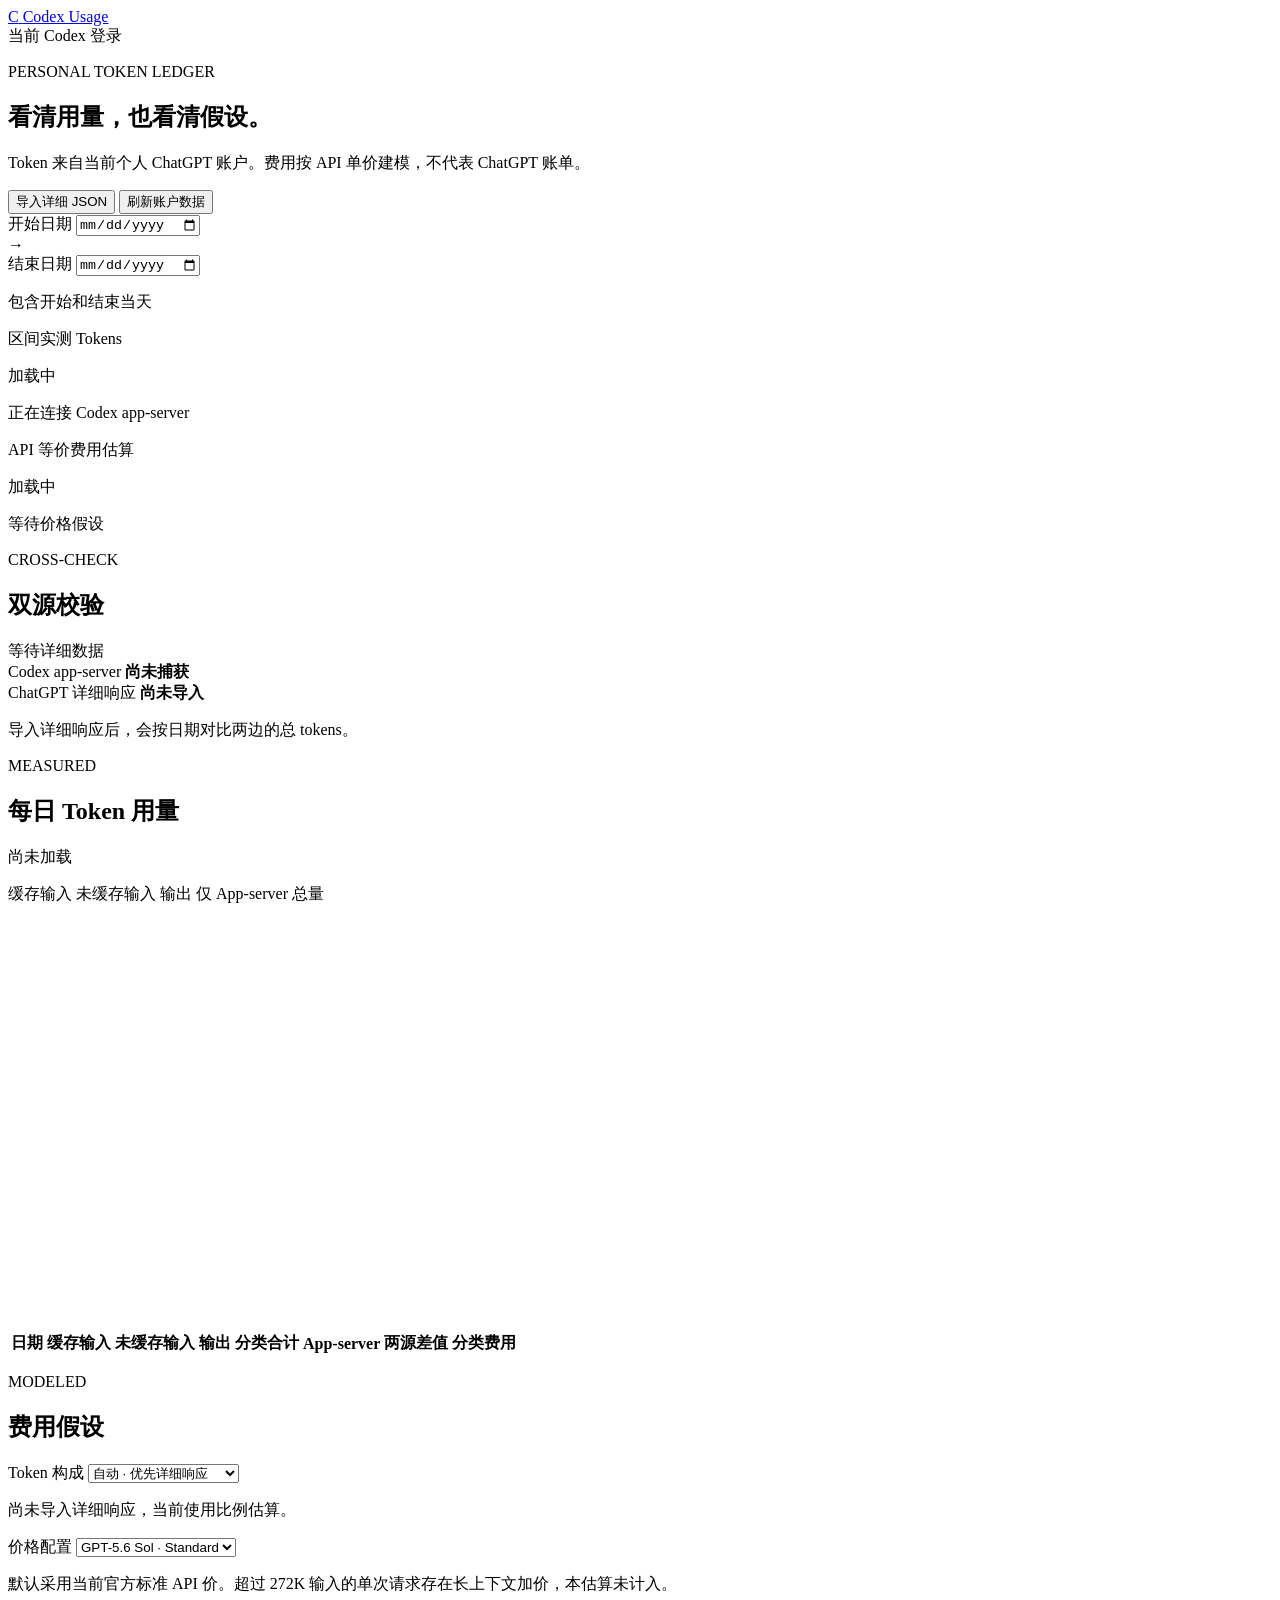
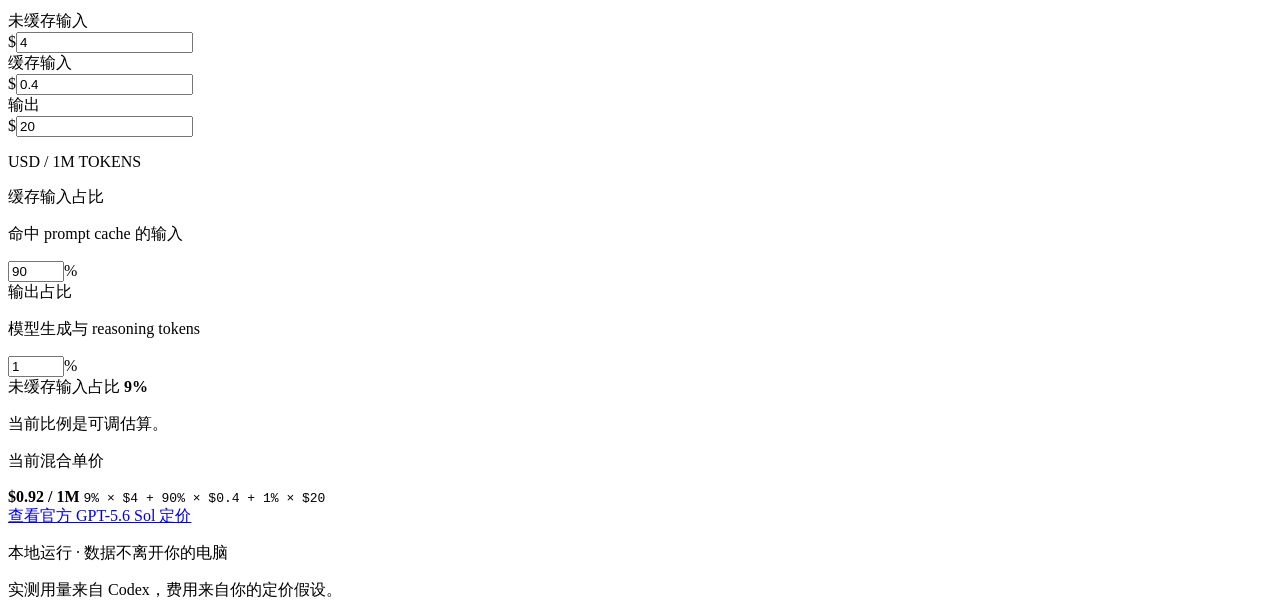
==== codex_usage/web/index.html @ a568903b "add codex usage tool" ====
<!doctype html>
<html lang="zh-CN">
  <head>
    <meta charset="UTF-8" />
    <meta name="viewport" content="width=device-width, initial-scale=1.0" />
    <meta name="color-scheme" content="light" />
    <title>Codex Usage</title>
    <link rel="stylesheet" href="/styles.css" />
  </head>
  <body>
    <header class="site-header">
      <a class="wordmark" href="/" aria-label="Codex Usage 首页">
        <span class="wordmark-mark" aria-hidden="true">C</span>
        <span>Codex Usage</span>
      </a>
      <div class="account-state">
        <span class="status-dot" aria-hidden="true"></span>
        当前 Codex 登录
      </div>
    </header>

    <main>
      <section class="intro" aria-labelledby="page-title">
        <div>
          <p class="eyebrow">PERSONAL TOKEN LEDGER</p>
          <h1 id="page-title">看清用量，也看清假设。</h1>
          <p class="intro-copy">
            Token 来自当前个人 ChatGPT 账户。费用按 API 单价建模，不代表 ChatGPT 账单。
          </p>
        </div>
        <div class="intro-actions">
          <button class="quiet-button" id="import-button" type="button" aria-expanded="false" aria-controls="import-panel">
            导入详细 JSON
          </button>
          <button class="quiet-button" id="refresh-button" type="button">
            刷新账户数据
          </button>
        </div>
      </section>

      <div class="error-banner" id="error-banner" role="alert" hidden></div>

      <section class="import-panel" id="import-panel" aria-labelledby="import-title" hidden>
        <div class="import-copy">
          <p class="section-kicker">DETAILED SOURCE</p>
          <h2 id="import-title">粘贴 Network 响应</h2>
          <ol>
            <li>在 ChatGPT Analytics 页面打开 DevTools，选择 Network。</li>
            <li>筛选 <code>daily-token-usage-breakdown</code>，点击成功的请求。</li>
            <li>在 Response 面板中右键，选择 <strong>Copy response</strong>。</li>
            <li>回到这里粘贴，只会保存响应 JSON，不包含认证 header。</li>
          </ol>
        </div>
        <div class="import-form">
          <label for="detailed-json">详细 Token JSON</label>
          <textarea id="detailed-json" rows="9" spellcheck="false" placeholder='{"data":[{"date":"2026-08-24","totals":{...}}]}'></textarea>
          <div class="import-actions">
            <p id="import-status">支持最大 10 MB</p>
            <button class="primary-button" id="save-import" type="button">保存并校验</button>
          </div>
        </div>
      </section>

      <section class="filter-bar" aria-label="日期范围">
        <div class="field-group">
          <label for="start-date">开始日期</label>
          <input id="start-date" type="date" />
        </div>
        <span class="range-arrow" aria-hidden="true">→</span>
        <div class="field-group">
          <label for="end-date">结束日期</label>
          <input id="end-date" type="date" />
        </div>
        <p class="filter-note" id="range-note">包含开始和结束当天</p>
      </section>

      <section class="summary-ledger" aria-live="polite">
        <div class="summary-item measured">
          <p class="summary-label">区间实测 Tokens</p>
          <p class="summary-value skeleton-text" id="total-tokens">加载中</p>
          <p class="summary-detail" id="token-detail">正在连接 Codex app-server</p>
        </div>
        <div class="summary-divider" aria-hidden="true"></div>
        <div class="summary-item modeled">
          <p class="summary-label">API 等价费用估算</p>
          <p class="summary-value skeleton-text" id="estimated-cost">加载中</p>
          <p class="summary-detail" id="cost-detail">等待价格假设</p>
        </div>
      </section>

      <section class="comparison-panel" aria-labelledby="comparison-title">
        <div class="comparison-header">
          <div>
            <p class="section-kicker">CROSS-CHECK</p>
            <h2 id="comparison-title">双源校验</h2>
          </div>
          <span class="validation-badge waiting" id="validation-badge">等待详细数据</span>
        </div>
        <div class="source-ledger">
          <div>
            <span>Codex app-server</span>
            <strong id="app-source-state">尚未捕获</strong>
          </div>
          <div>
            <span>ChatGPT 详细响应</span>
            <strong id="detailed-source-state">尚未导入</strong>
          </div>
        </div>
        <div class="validation-summary" id="validation-summary">
          <p>导入详细响应后，会按日期对比两边的总 tokens。</p>
        </div>
        <details id="comparison-details" hidden>
          <summary>查看逐日差异</summary>
          <div class="table-wrap compact-table">
            <table>
              <thead>
                <tr>
                  <th scope="col">日期</th>
                  <th scope="col">App-server</th>
                  <th scope="col">详细响应</th>
                  <th scope="col">差值</th>
                  <th scope="col">状态</th>
                </tr>
              </thead>
              <tbody id="comparison-table"></tbody>
            </table>
          </div>
        </details>
      </section>

      <div class="workspace-grid">
        <section class="usage-panel" aria-labelledby="usage-title">
          <div class="section-heading">
            <div>
              <p class="section-kicker">MEASURED</p>
              <h2 id="usage-title">每日 Token 用量</h2>
            </div>
            <p id="last-updated">尚未加载</p>
          </div>

          <div class="chart-legend" aria-label="Token 分类图例">
            <span><i class="legend-swatch cached"></i>缓存输入</span>
            <span><i class="legend-swatch uncached"></i>未缓存输入</span>
            <span><i class="legend-swatch output"></i>输出</span>
            <span><i class="legend-swatch fallback"></i>仅 App-server 总量</span>
          </div>

          <div class="chart-shell" id="chart-shell">
            <div class="chart-skeleton" id="chart-skeleton"></div>
            <svg
              id="usage-chart"
              role="img"
              aria-label="所选日期范围内每日 Token 用量柱状图"
              viewBox="0 0 960 320"
              preserveAspectRatio="none"
            ></svg>
            <p class="empty-state" id="chart-empty" hidden>这个范围内没有用量记录。</p>
          </div>

          <div class="table-wrap">
            <table>
              <thead>
                <tr>
                  <th scope="col">日期</th>
                  <th scope="col">缓存输入</th>
                  <th scope="col">未缓存输入</th>
                  <th scope="col">输出</th>
                  <th scope="col">分类合计</th>
                  <th scope="col">App-server</th>
                  <th scope="col">两源差值</th>
                  <th scope="col">分类费用</th>
                </tr>
              </thead>
              <tbody id="usage-table"></tbody>
            </table>
          </div>
        </section>

        <aside class="pricing-panel" aria-labelledby="pricing-title">
          <div class="section-heading compact">
            <div>
              <p class="section-kicker">MODELED</p>
              <h2 id="pricing-title">费用假设</h2>
            </div>
          </div>

          <div class="assumption-block">
            <label for="cost-source">Token 构成</label>
            <select id="cost-source">
              <option value="auto">自动 · 优先详细响应</option>
              <option value="detailed">详细响应 · 准确拆分</option>
              <option value="estimated">App-server · 比例估算</option>
            </select>
            <p class="help-copy" id="cost-source-help">
              尚未导入详细响应，当前使用比例估算。
            </p>
          </div>

          <div class="assumption-block">
            <label for="pricing-profile">价格配置</label>
            <select id="pricing-profile">
              <option value="sol">GPT-5.6 Sol · Standard</option>
              <option value="custom">自定义单价</option>
            </select>
            <p class="help-copy">
              默认采用当前官方标准 API 价。超过 272K 输入的单次请求存在长上下文加价，本估算未计入。
            </p>
          </div>

          <div class="rate-grid" aria-label="每百万 Token 单价">
            <div class="field-group">
              <label for="input-rate">未缓存输入</label>
              <div class="money-input"><span>$</span><input id="input-rate" type="number" min="0" step="0.1" value="4" /></div>
            </div>
            <div class="field-group">
              <label for="cached-rate">缓存输入</label>
              <div class="money-input"><span>$</span><input id="cached-rate" type="number" min="0" step="0.1" value="0.4" /></div>
            </div>
            <div class="field-group">
              <label for="output-rate">输出</label>
              <div class="money-input"><span>$</span><input id="output-rate" type="number" min="0" step="0.1" value="20" /></div>
            </div>
          </div>
          <p class="unit-label">USD / 1M TOKENS</p>

          <div class="assumption-block shares">
            <div class="field-row">
              <div>
                <label for="cached-percent">缓存输入占比</label>
                <p>命中 prompt cache 的输入</p>
              </div>
              <div class="percent-input"><input id="cached-percent" type="number" min="0" max="100" step="1" value="90" /><span>%</span></div>
            </div>
            <div class="field-row">
              <div>
                <label for="output-percent">输出占比</label>
                <p>模型生成与 reasoning tokens</p>
              </div>
              <div class="percent-input"><input id="output-percent" type="number" min="0" max="100" step="1" value="1" /><span>%</span></div>
            </div>
            <div class="derived-share">
              <span>未缓存输入占比</span>
              <strong id="uncached-percent">9%</strong>
            </div>
            <p class="help-copy" id="share-source-help">当前比例是可调估算。</p>
            <p class="inline-error" id="pricing-error" hidden></p>
          </div>

          <div class="formula-block">
            <p>当前混合单价</p>
            <strong id="blended-rate">$0.92 / 1M</strong>
            <code id="formula-copy">9% × $4 + 90% × $0.4 + 1% × $20</code>
          </div>

          <a
            class="source-link"
            href="https://developers.openai.com/api/docs/models/gpt-5.6-sol"
            target="_blank"
            rel="noreferrer"
          >
            查看官方 GPT-5.6 Sol 定价
          </a>
        </aside>
      </div>
    </main>

    <footer>
      <p>本地运行 · 数据不离开你的电脑</p>
      <p>实测用量来自 Codex，费用来自你的定价假设。</p>
    </footer>

    <script type="module" src="/app.js"></script>
  </body>
</html>
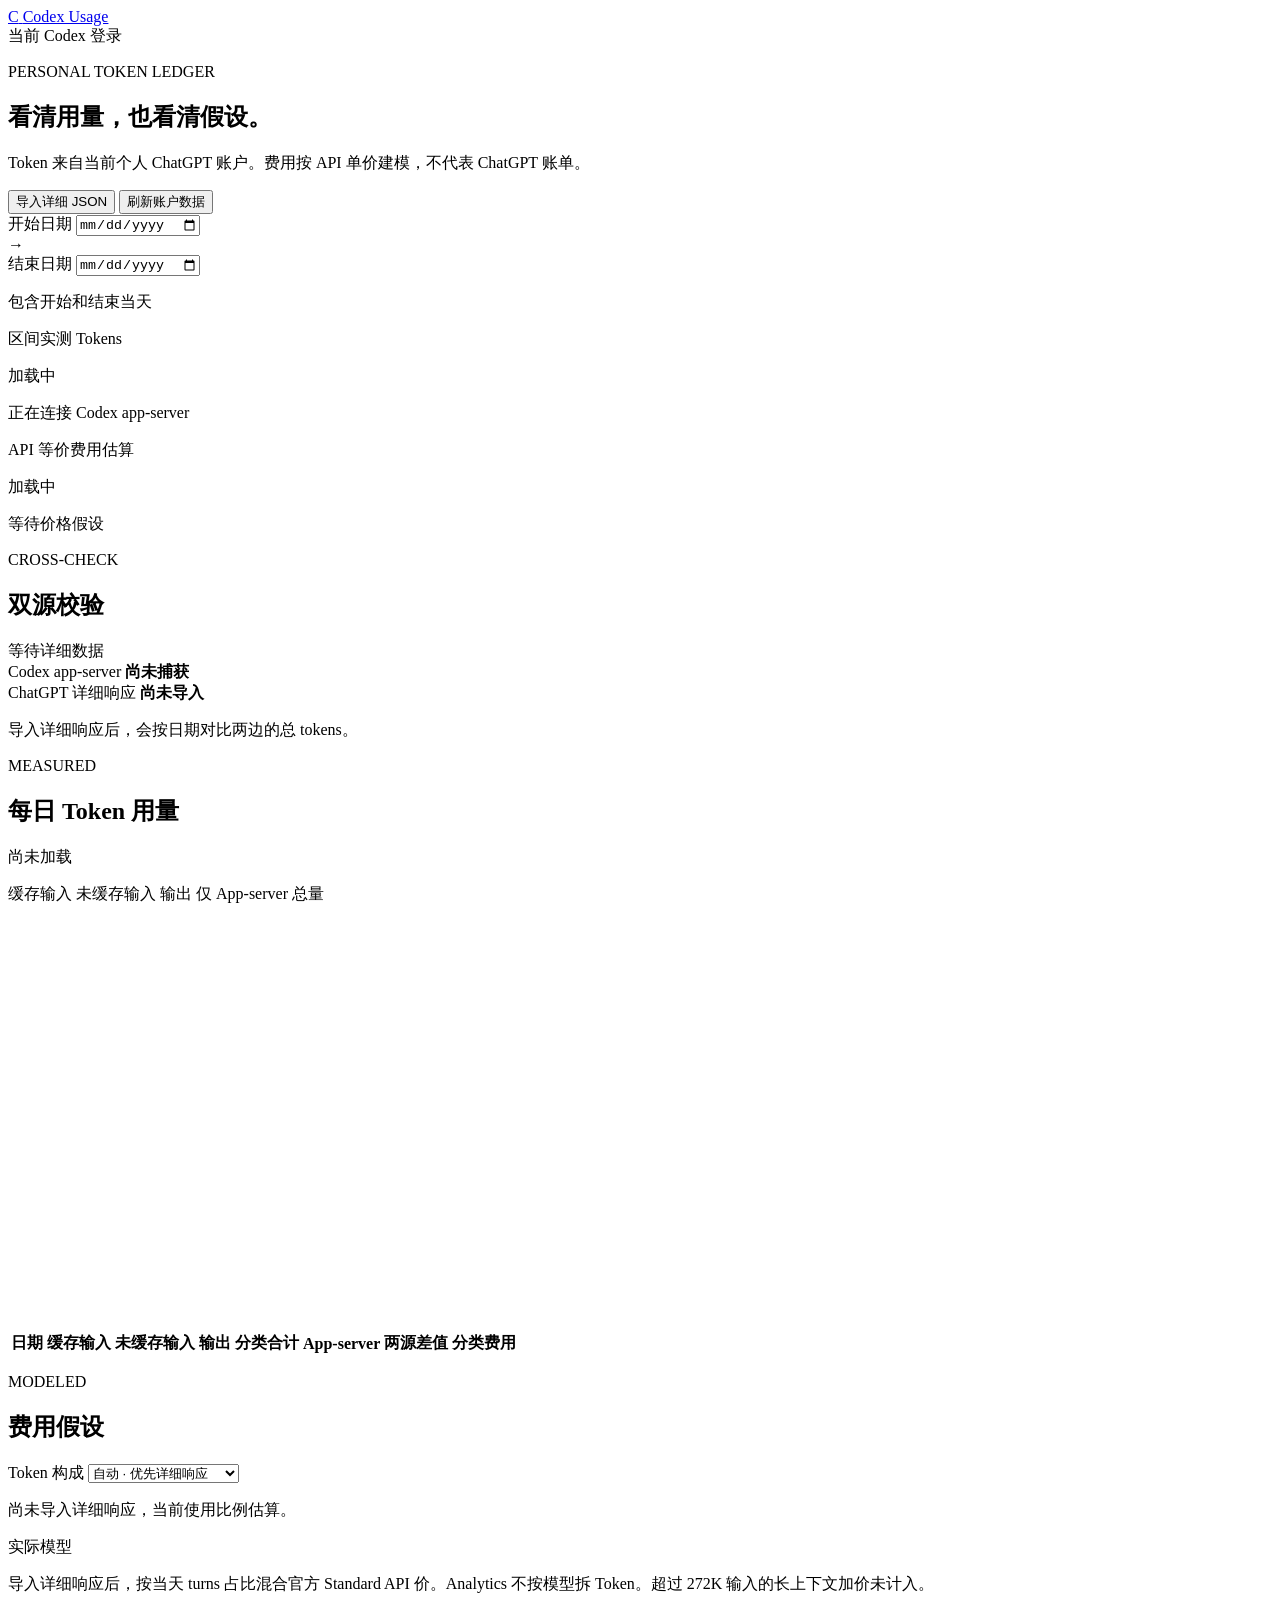
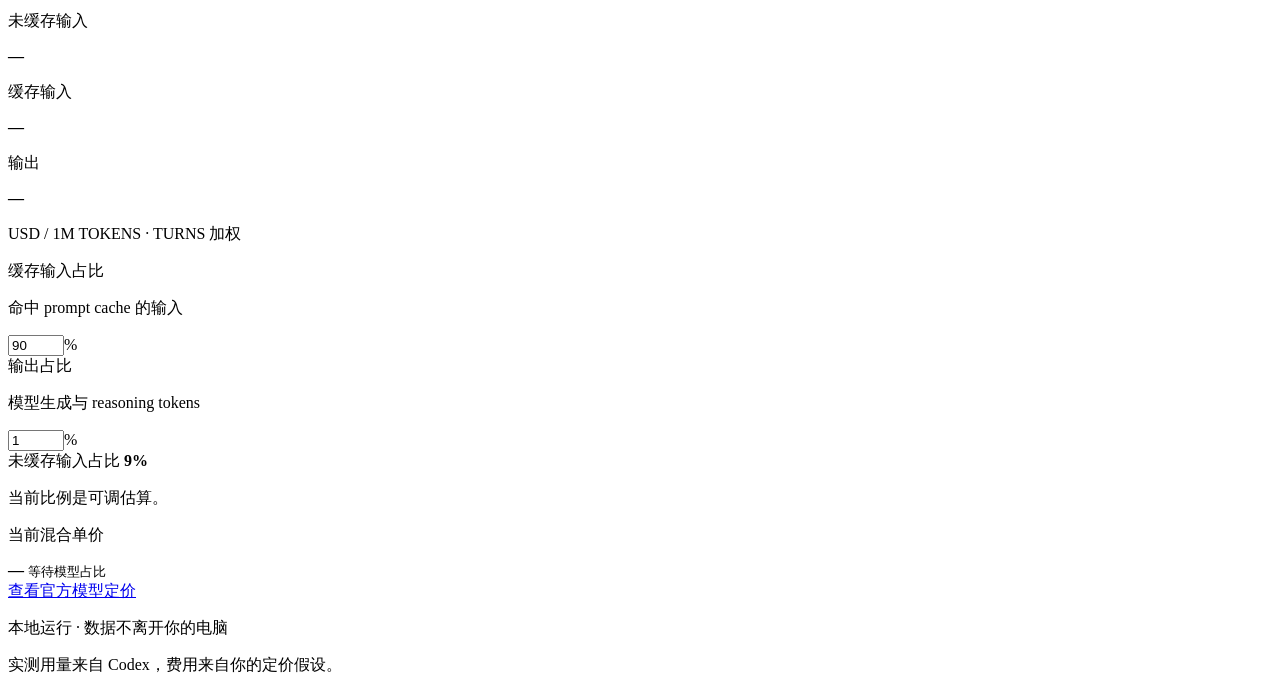
==== commit 55865458: "Enhance codex usage tool with detailed model tracking and cost estimation. Implement model turn coun" ====
--- a/codex_usage/web/index.html
+++ b/codex_usage/web/index.html
@@ -197,31 +197,28 @@
           </div>
 
           <div class="assumption-block">
-            <label for="pricing-profile">价格配置</label>
-            <select id="pricing-profile">
-              <option value="sol">GPT-5.6 Sol · Standard</option>
-              <option value="custom">自定义单价</option>
-            </select>
-            <p class="help-copy">
-              默认采用当前官方标准 API 价。超过 272K 输入的单次请求存在长上下文加价，本估算未计入。
+            <label>实际模型</label>
+            <ul class="model-mix-list" id="model-mix"></ul>
+            <p class="help-copy" id="model-mix-help">
+              导入详细响应后，按当天 turns 占比混合官方 Standard API 价。Analytics 不按模型拆 Token。超过 272K 输入的长上下文加价未计入。
             </p>
           </div>
 
-          <div class="rate-grid" aria-label="每百万 Token 单价">
-            <div class="field-group">
-              <label for="input-rate">未缓存输入</label>
-              <div class="money-input"><span>$</span><input id="input-rate" type="number" min="0" step="0.1" value="4" /></div>
-            </div>
-            <div class="field-group">
-              <label for="cached-rate">缓存输入</label>
-              <div class="money-input"><span>$</span><input id="cached-rate" type="number" min="0" step="0.1" value="0.4" /></div>
-            </div>
-            <div class="field-group">
-              <label for="output-rate">输出</label>
-              <div class="money-input"><span>$</span><input id="output-rate" type="number" min="0" step="0.1" value="20" /></div>
-            </div>
-          </div>
-          <p class="unit-label">USD / 1M TOKENS</p>
+          <div class="rate-grid" aria-label="按 turns 加权的每百万 Token 单价">
+            <div class="rate-readout">
+              <p>未缓存输入</p>
+              <strong id="input-rate">—</strong>
+            </div>
+            <div class="rate-readout">
+              <p>缓存输入</p>
+              <strong id="cached-rate">—</strong>
+            </div>
+            <div class="rate-readout">
+              <p>输出</p>
+              <strong id="output-rate">—</strong>
+            </div>
+          </div>
+          <p class="unit-label">USD / 1M TOKENS · TURNS 加权</p>
 
           <div class="assumption-block shares">
             <div class="field-row">
@@ -248,17 +245,17 @@
 
           <div class="formula-block">
             <p>当前混合单价</p>
-            <strong id="blended-rate">$0.92 / 1M</strong>
-            <code id="formula-copy">9% × $4 + 90% × $0.4 + 1% × $20</code>
+            <strong id="blended-rate">—</strong>
+            <code id="formula-copy">等待模型占比</code>
           </div>
 
           <a
             class="source-link"
-            href="https://developers.openai.com/api/docs/models/gpt-5.6-sol"
+            href="https://developers.openai.com/api/docs/models"
             target="_blank"
             rel="noreferrer"
           >
-            查看官方 GPT-5.6 Sol 定价
+            查看官方模型定价
           </a>
         </aside>
       </div>
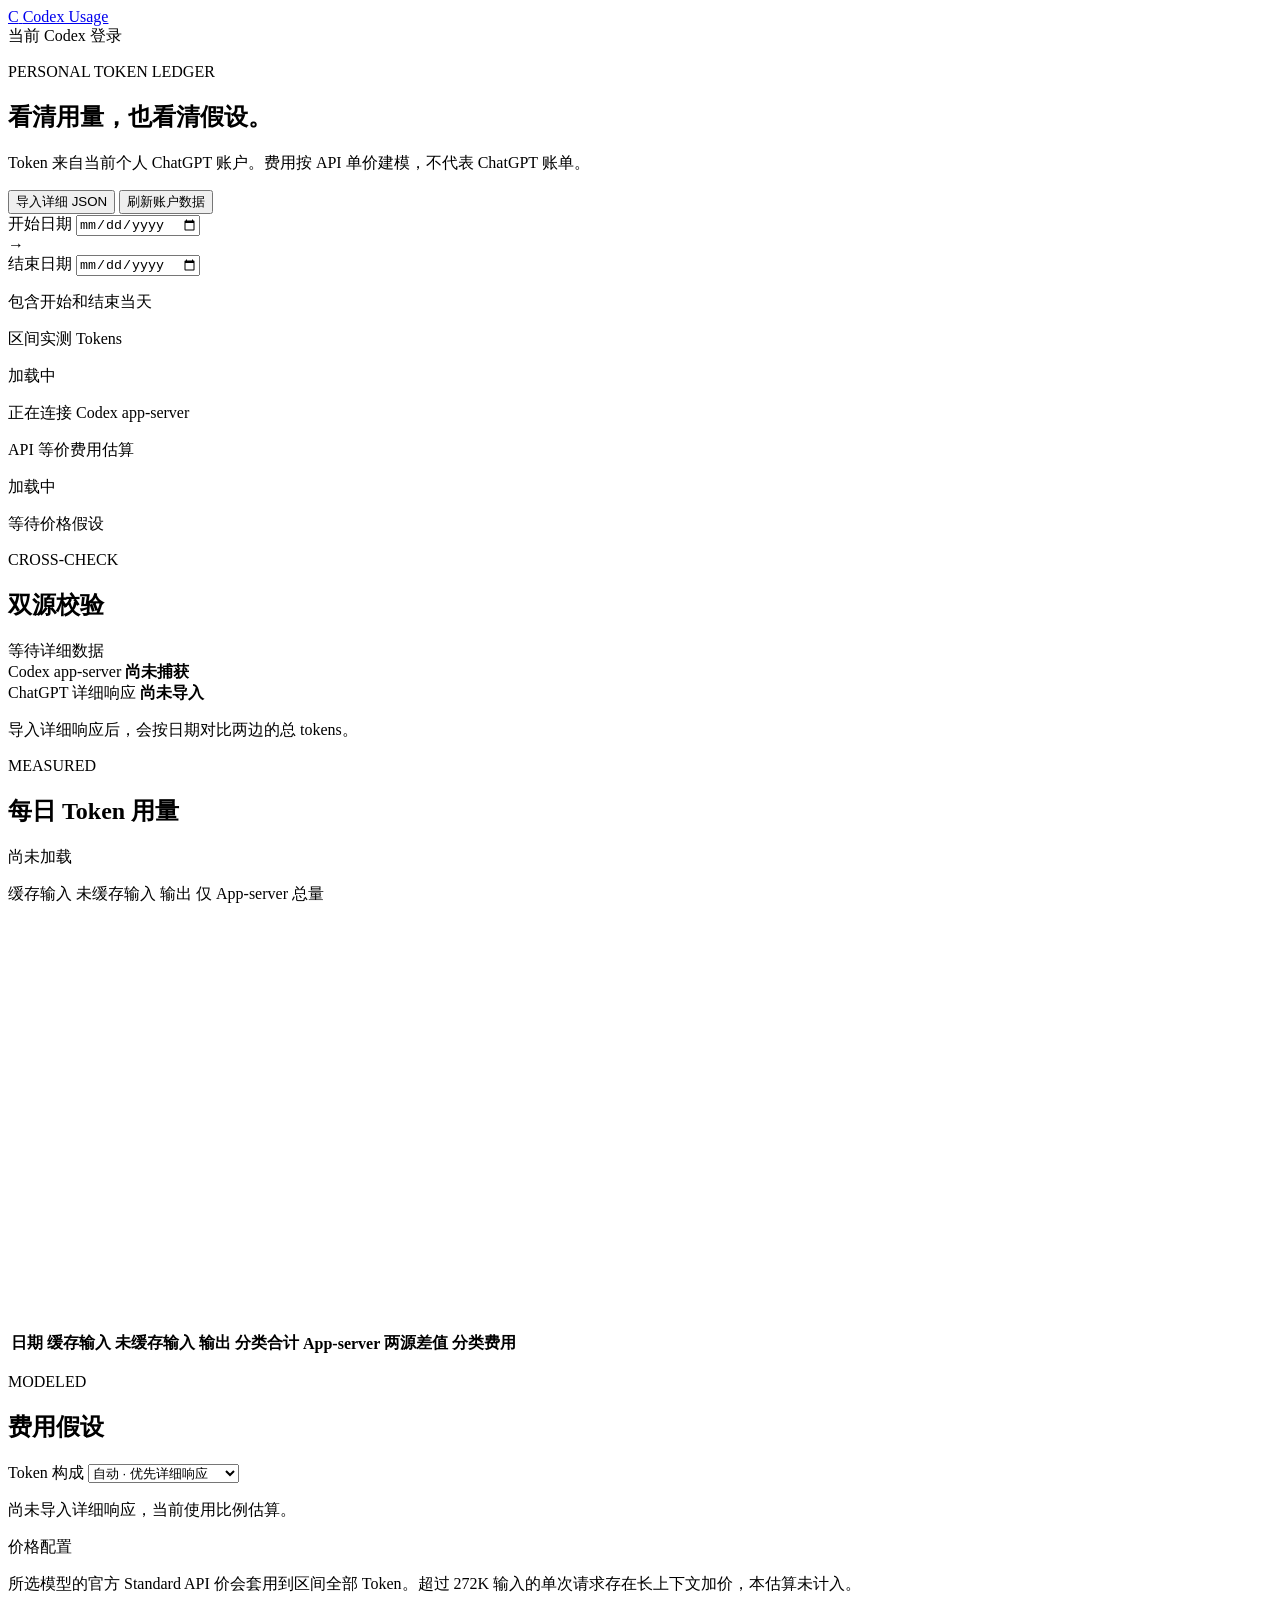
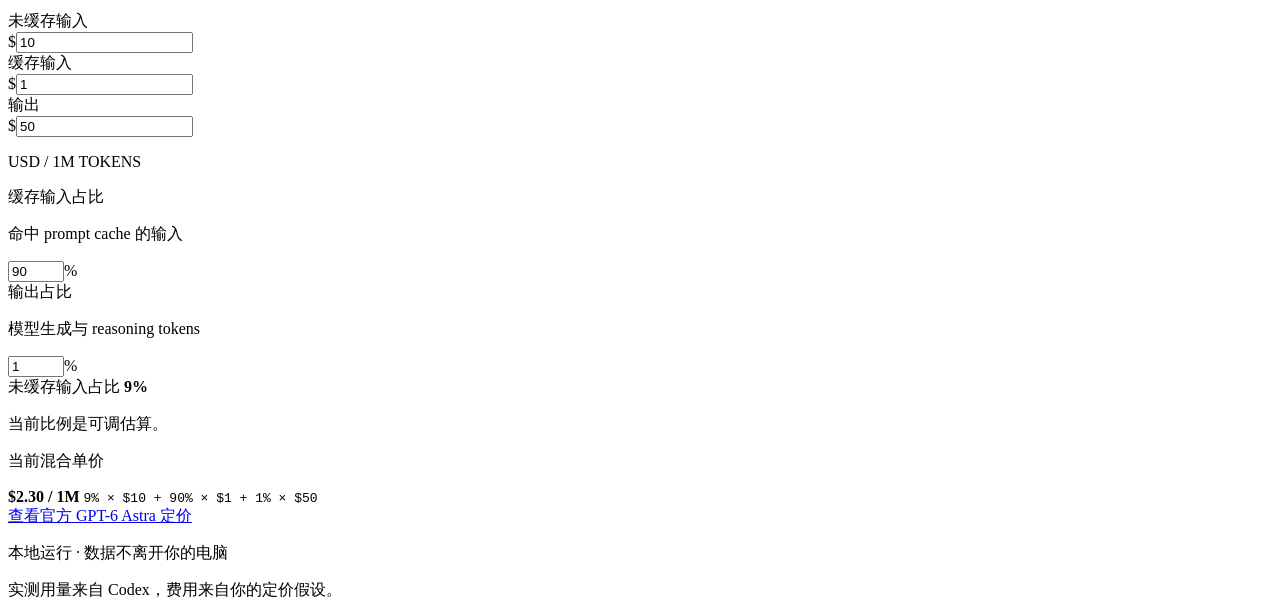
==== commit f7929f85: "Refactor codex usage tool to streamline model pricing and enhance UI. Remove unused model blending f" ====
--- a/codex_usage/web/index.html
+++ b/codex_usage/web/index.html
@@ -5,7 +5,7 @@
     <meta name="viewport" content="width=device-width, initial-scale=1.0" />
     <meta name="color-scheme" content="light" />
     <title>Codex Usage</title>
-    <link rel="stylesheet" href="/styles.css" />
+    <link rel="stylesheet" href="/styles.css?v=astra-presets" />
   </head>
   <body>
     <header class="site-header">
@@ -197,28 +197,33 @@
           </div>
 
           <div class="assumption-block">
-            <label>实际模型</label>
-            <ul class="model-mix-list" id="model-mix"></ul>
-            <p class="help-copy" id="model-mix-help">
-              导入详细响应后，按当天 turns 占比混合官方 Standard API 价。Analytics 不按模型拆 Token。超过 272K 输入的长上下文加价未计入。
+            <label id="pricing-profile-label">价格配置</label>
+            <div
+              class="profile-options"
+              id="pricing-profile"
+              role="radiogroup"
+              aria-labelledby="pricing-profile-label"
+            ></div>
+            <p class="help-copy">
+              所选模型的官方 Standard API 价会套用到区间全部 Token。超过 272K 输入的单次请求存在长上下文加价，本估算未计入。
             </p>
           </div>
 
-          <div class="rate-grid" aria-label="按 turns 加权的每百万 Token 单价">
-            <div class="rate-readout">
-              <p>未缓存输入</p>
-              <strong id="input-rate">—</strong>
-            </div>
-            <div class="rate-readout">
-              <p>缓存输入</p>
-              <strong id="cached-rate">—</strong>
-            </div>
-            <div class="rate-readout">
-              <p>输出</p>
-              <strong id="output-rate">—</strong>
-            </div>
-          </div>
-          <p class="unit-label">USD / 1M TOKENS · TURNS 加权</p>
+          <div class="rate-grid" aria-label="每百万 Token 单价">
+            <div class="field-group">
+              <label for="input-rate">未缓存输入</label>
+              <div class="money-input"><span>$</span><input id="input-rate" type="number" min="0" step="0.1" value="10" /></div>
+            </div>
+            <div class="field-group">
+              <label for="cached-rate">缓存输入</label>
+              <div class="money-input"><span>$</span><input id="cached-rate" type="number" min="0" step="0.1" value="1" /></div>
+            </div>
+            <div class="field-group">
+              <label for="output-rate">输出</label>
+              <div class="money-input"><span>$</span><input id="output-rate" type="number" min="0" step="0.1" value="50" /></div>
+            </div>
+          </div>
+          <p class="unit-label">USD / 1M TOKENS</p>
 
           <div class="assumption-block shares">
             <div class="field-row">
@@ -245,17 +250,18 @@
 
           <div class="formula-block">
             <p>当前混合单价</p>
-            <strong id="blended-rate">—</strong>
-            <code id="formula-copy">等待模型占比</code>
+            <strong id="blended-rate">$2.30 / 1M</strong>
+            <code id="formula-copy">9% × $10 + 90% × $1 + 1% × $50</code>
           </div>
 
           <a
             class="source-link"
-            href="https://developers.openai.com/api/docs/models"
+            id="pricing-docs"
+            href="https://developers.openai.com/api/docs/models/gpt-6-astra"
             target="_blank"
             rel="noreferrer"
           >
-            查看官方模型定价
+            查看官方 GPT-6 Astra 定价
           </a>
         </aside>
       </div>
@@ -266,6 +272,6 @@
       <p>实测用量来自 Codex，费用来自你的定价假设。</p>
     </footer>
 
-    <script type="module" src="/app.js"></script>
+    <script type="module" src="/app.js?v=astra-presets"></script>
   </body>
 </html>
